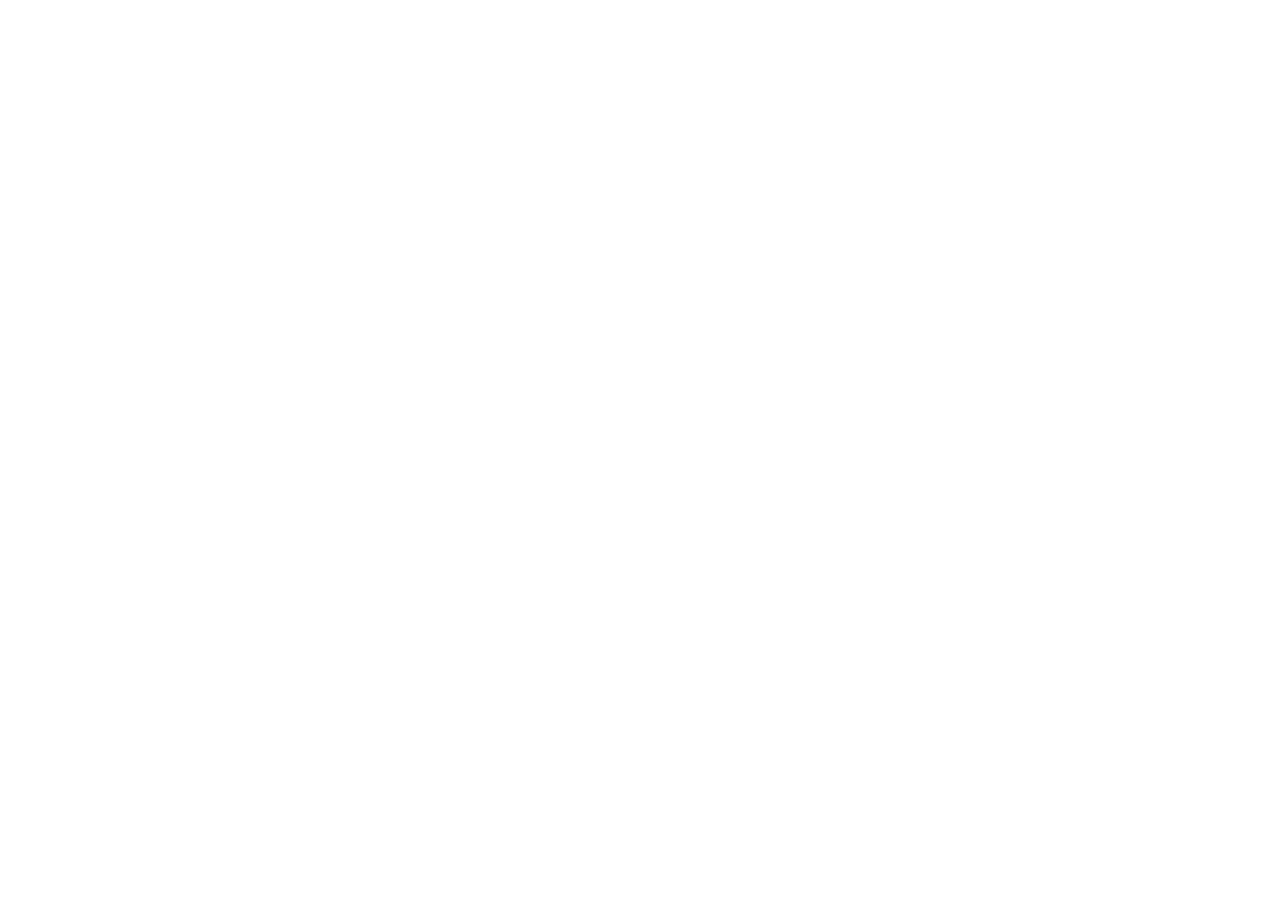
==== index.html @ cc2d15e3 "impact" ====
<!DOCTYPE html>
<html lang="en">
<head>
    <meta charset="UTF-8">
    <meta name="viewport" content="width=device-width, initial-scale=1.0">
    <title>Document</title>
</head>
<body>
    <script
        src="script.js"></script>
    
</body>
</html>
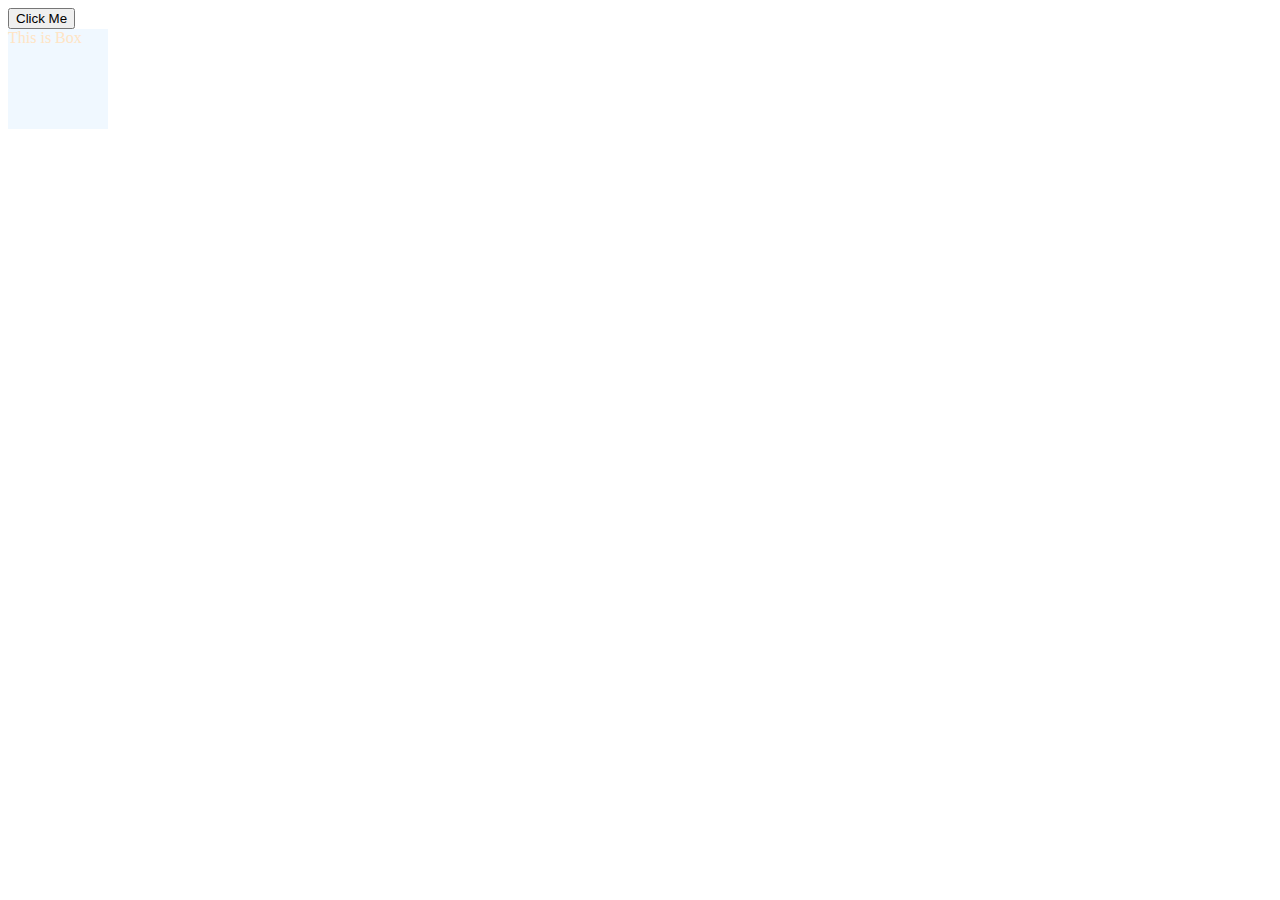
==== commit 4a8343a0: "add files" ====
--- a/index.html
+++ b/index.html
@@ -4,10 +4,13 @@
     <meta charset="UTF-8">
     <meta name="viewport" content="width=device-width, initial-scale=1.0">
     <title>Document</title>
+    <link rel="stylesheet" href="style.css"/>
 </head>
 <body>
-    <script
-        src="script.js"></script>
+    <button id="btn1">Click Me</button>
+    <div >This is Box</div>
+    <script src="script.js"></script>
+    <script src="events.js"></script>    
     
 </body>
 </html>--- a/style.css
+++ b/style.css
@@ -0,0 +1,9 @@
+div{
+    background-color: aliceblue;
+    height: 100px;
+    width: 100px;
+    border: 0cap;
+    color:bisque;
+    border-color: black;
+}
+
